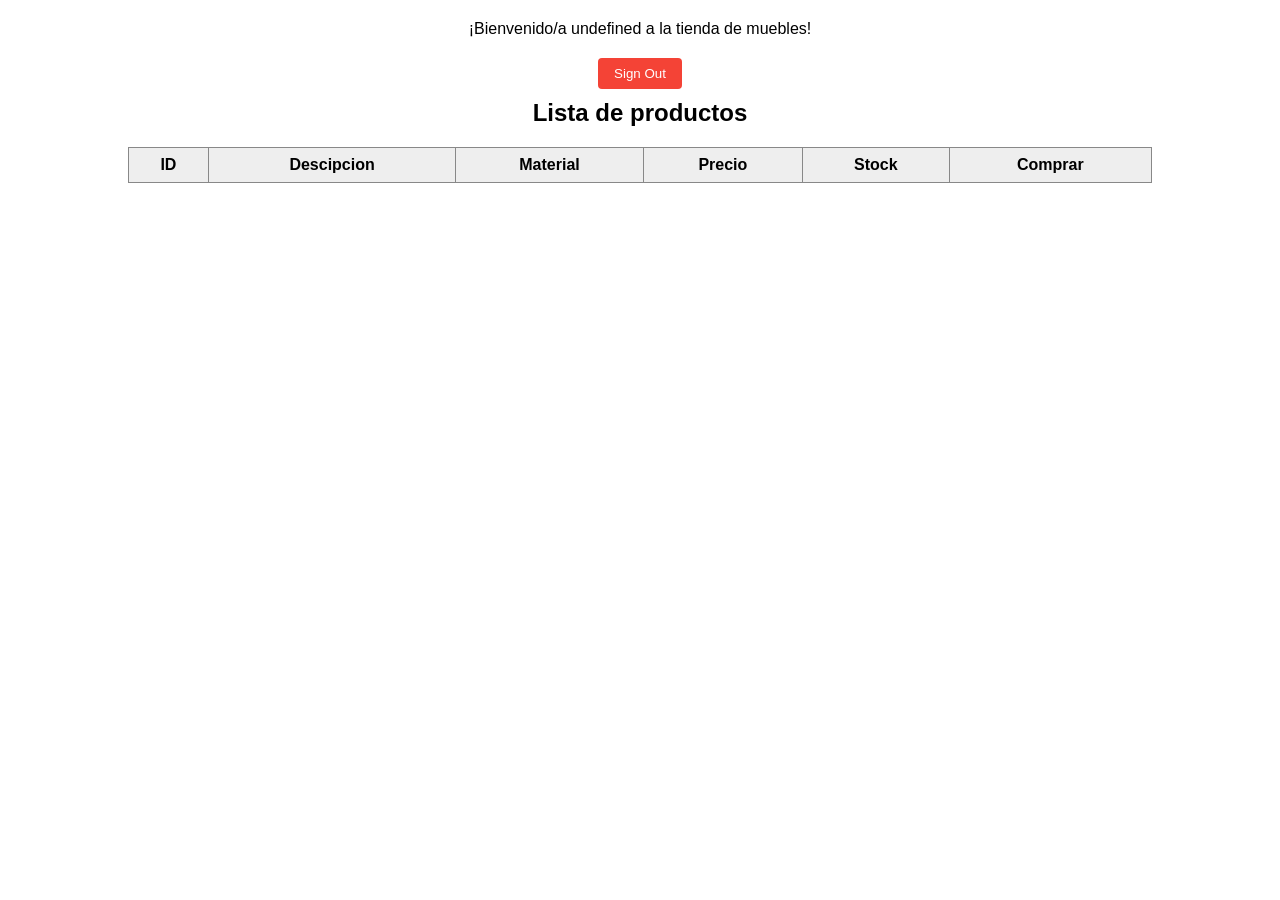
==== pages/admin.html @ 35086289 "segunda entrega final" ====
<!DOCTYPE html>
<html lang="en">
  <head>
    <meta charset="UTF-8" />
    <meta name="viewport" content="width=device-width, initial-scale=1.0" />
    <title>Administracion</title>
    <link rel="stylesheet" href="../assets/css/styles.css" />
    <script src="../assets/scripts/admin.js" defer></script>
  </head>
  <body>
    <h1>Admin Page</h1>
    <p>Only accessible by admin users.</p>
    <!-- crear boton con link a home.html -->
    <a href="home.html"><button>Entrar en la pagina como Cliente</button></a>

    <div id="bienvenida">
      <!-- Aquí se mostrará el mensaje de bienvenida -->
    </div>

    <h2>Lista de Muebles</h2>
    <table id="tablaMuebles">
      <thead>
        <tr>
          <th>ID</th>
          <th>Descripción</th>
          <th>Material</th>
          <th>Precio</th>
          <th>Stock</th>
          <th>Editar</th>
          <th>Eliminar</th>
        </tr>
      </thead>
      <tbody>
        <!-- acá se van los muebles -->
      </tbody>
    </table>
    <button id="botonAgregarMueble">Agregar Mueble</button>
  </body>
</html>
---- assets/css/styles.css ----
* {
  box-sizing: border-box;
  margin: 0;
  padding: 0;
  font-family: Arial, sans-serif;
}

h1,
h2,
#avisos,
#avisos p {
  text-align: center;
}

table {
  border-collapse: collapse;
  width: 80%;
  margin: 20px auto;
}
th,
td {
  border: 1px solid #888;
  padding: 8px;
  text-align: center;
}
th {
  background-color: #eee;
}

#registroForm,
#loginForm {
  max-width: 400px;
  margin: 40px auto;
  padding: 20px;
  border: 1px solid #ccc;
  border-radius: 8px;
}
#registroForm fieldset,
#loginForm fieldset {
  border: none;
}
#registroForm label,
#loginForm label {
  font-family: Arial, sans-serif;
  display: block;
  margin-top: 10px;
}
#registroForm input[type="text"],
#registroForm input[type="password"],
#registroForm input[type="email"] {
  width: 100%;
  padding: 8px;
  margin-top: 4px;
}
#registroForm button,
#loginForm button {
  margin-top: 16px;
  padding: 8px 16px;
}

footer {
  text-align: center;
  margin: 20px 0;
  font-size: 0.9em;
  color: #666;
}

#bienvenida p {
  text-align: center;
  margin: 20px;
}

#botonSignOut {
  display: block;
  margin: 10px auto;
  padding: 8px 16px;
  background-color: #f44336;
  color: white;
  border: none;
  border-radius: 4px;
  cursor: pointer;
}

#botonAgregarMueble {
  display: block;
  margin: 20px auto;
  padding: 10px 20px;
  background-color: #4caf50;
  color: white;
  border: none;
  border-radius: 4px;
  cursor: pointer;
}

#popupConfirmar,
#popupEditar,
#popupAgregar,
#popupMensaje {
  position: fixed;
  top: 50%;
  left: 50%;
  transform: translate(-50%, -50%);
  background: #fff;
  border: 2px solid #000;
  padding: 20px 30px;
  border-radius: 8px;
  z-index: 1000; /* // Asegura que esté sobre otros elementos*/
}
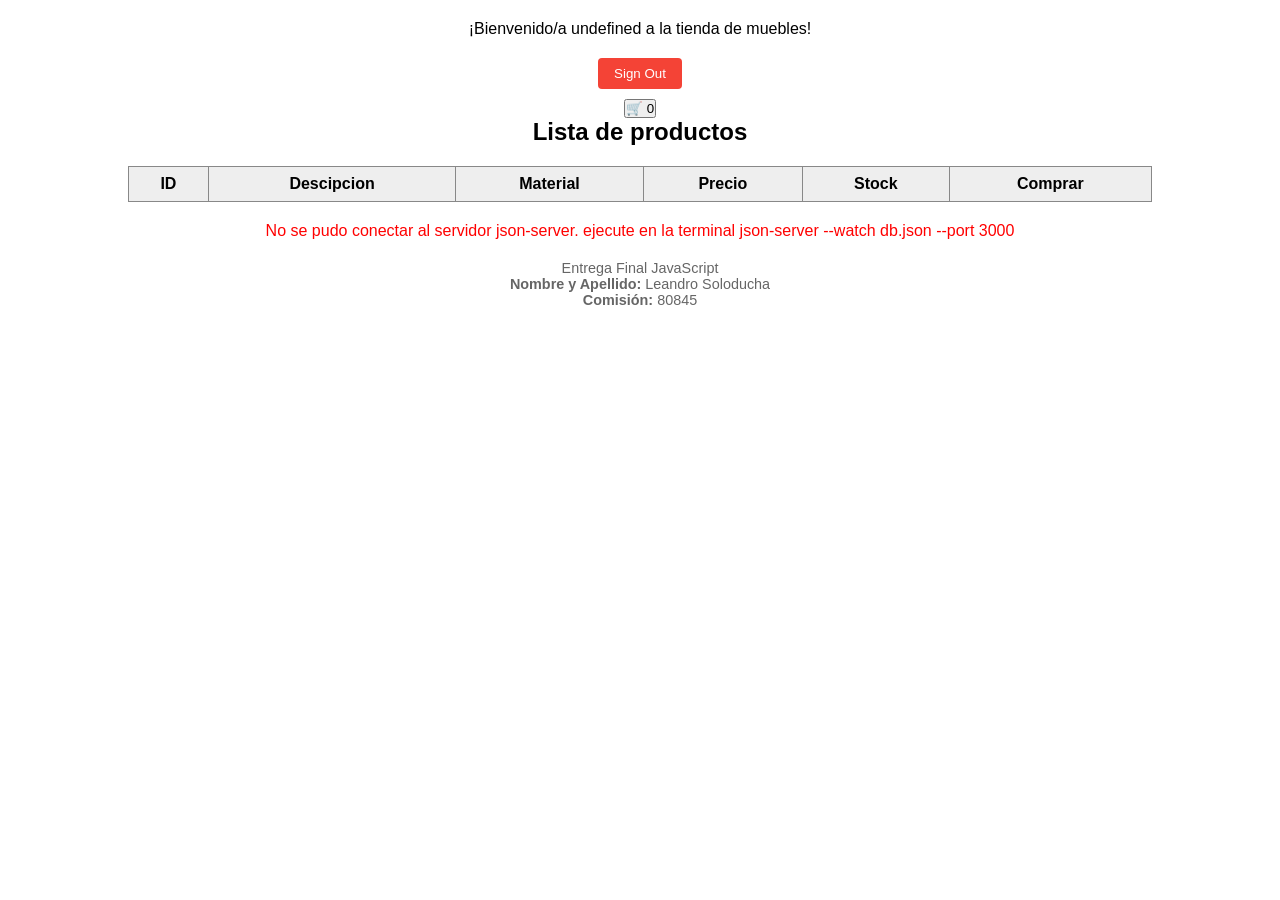
==== commit 26de23a2: "Entrega final, se cambia localstorage a db.json, ver readme" ====
--- a/pages/admin.html
+++ b/pages/admin.html
@@ -8,11 +8,12 @@
     <script src="../assets/scripts/admin.js" defer></script>
   </head>
   <body>
-    <h1>Admin Page</h1>
-    <p>Only accessible by admin users.</p>
+    <h1 class="text-center">Admin Page</h1>
+    <p class="text-center">Only accessible by admin users.</p>
     <!-- crear boton con link a home.html -->
-    <a href="home.html"><button>Entrar en la pagina como Cliente</button></a>
-
+    <div class="text-center">
+      <a href="home.html"><button>Entrar en la pagina como Cliente</button></a>
+    </div>
     <div id="bienvenida">
       <!-- Aquí se mostrará el mensaje de bienvenida -->
     </div>
@@ -35,5 +36,13 @@
       </tbody>
     </table>
     <button id="botonAgregarMueble">Agregar Mueble</button>
+
+    <p id="avisos"></p>
+
+    <footer>
+      <p>Entrega Final JavaScript</p>
+      <p><strong>Nombre y Apellido: </strong>Leandro Soloducha</p>
+      <p><strong>Comision: </strong>80845</p>
+    </footer>
   </body>
 </html>
--- a/assets/css/styles.css
+++ b/assets/css/styles.css
@@ -8,7 +8,8 @@
 h1,
 h2,
 #avisos,
-#avisos p {
+#avisos p,
+.text-center {
   text-align: center;
 }
 
@@ -106,3 +107,80 @@
   border-radius: 8px;
   z-index: 1000; /* // Asegura que esté sobre otros elementos*/
 }
+
+.popupMensaje {
+  font-size: 24px;
+  background-color: #323232;
+  color: white;
+  padding: 10px 18px;
+  box-shadow: 0 2px 8px rgba(0, 0, 0, 0.15);
+}
+
+.btnComprar {
+  background-color: #3b82f6;
+  color: white;
+  border: none;
+  padding: 8px 12px;
+  border-radius: 6px;
+  cursor: pointer;
+}
+
+.modalCarritoOverlay {
+  position: fixed;
+  inset: 0;
+  background: rgba(0, 0, 0, 0.5);
+  display: flex;
+  align-items: center;
+  justify-content: center;
+  z-index: 3000;
+}
+
+.modalCarrito {
+  background: #fff;
+  padding: 18px;
+  border-radius: 8px;
+  width: 90%;
+  max-width: 500px;
+  box-shadow: 0 4px 18px rgba(0, 0, 0, 0.2);
+}
+
+.modal-acciones {
+  display: flex;
+  justify-content: flex-end;
+  gap: 8px;
+  margin-top: 12px;
+}
+
+.btnConfirmarCompra,
+#guardarEdit,
+#guardarNew {
+  background: #10b981;
+  color: #fff;
+  border: none;
+  padding: 8px 12px;
+  border-radius: 6px;
+  cursor: pointer;
+}
+
+.btnVaciarCarrito,
+#confirmarEliminar {
+  background: #ef4444;
+  color: #fff;
+  border: none;
+  padding: 8px 12px;
+  border-radius: 6px;
+  cursor: pointer;
+}
+
+#cancelarEliminar,
+#cancelarEdit,
+#cancelarNew {
+  background-color: #9ca3af;
+  color: white;
+  border: none;
+  padding: 8px 12px;
+  border-radius: 6px;
+  cursor: pointer;
+}
+
+/* style="margin-left:8px" */
